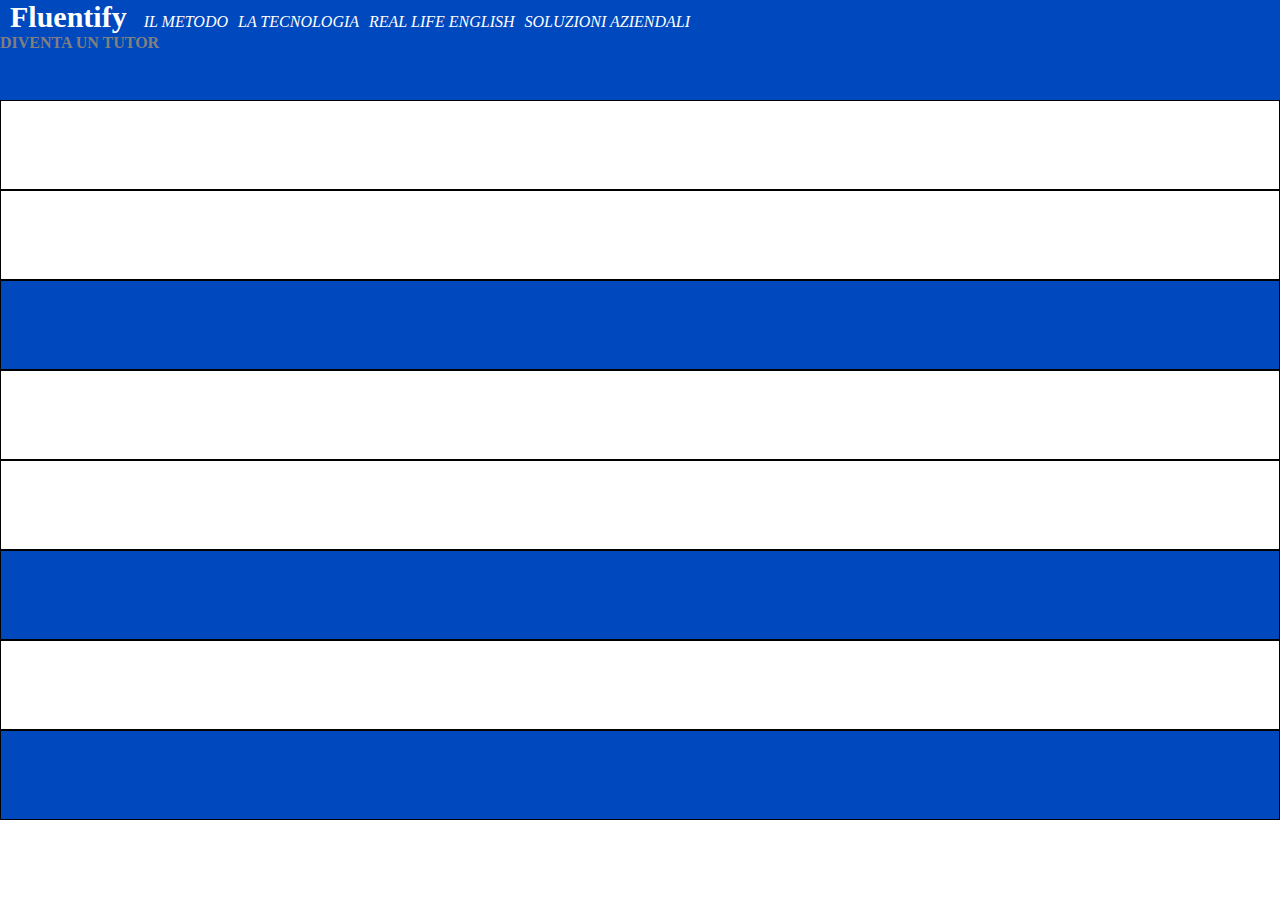
==== index.html @ 782ce587 "Inizio" ====
<!DOCTYPE html>
<html lang="en" dir="ltr">
  <head>
    <link rel="stylesheet" href="css/style.css">
    <meta charset="utf-8">
    <title>html-css-fluentify</title>
  </head>
  <body>
    <!-- Inizio pagina -->
    <div class="Pagina">
    <!-- parte header -->
     <header>
       <h2>Fluentify</h2>
        <span>IL METODO</span>
        <span>LA TECNOLOGIA</span>
        <span>REAL LIFE ENGLISH</span>
        <span>SOLUZIONI AZIENDALI</span>
      <div class="TUTOR">
        <h4>DIVENTA UN TUTOR</h4>


      </div>












     </header>
  <!-- fine parte header-->
  <!-- inizio 7 section-->
  <!-- 1/7-->
     <section>

     </section>
  <!--2/7-->
     <section>

     </section>
  <!--3/7-->
     <div class="sectionblue">

     </div>
 <!-- 4/7-->
     <section>

     </section>
  <!--5/7-->
     <section>

     </section>
  <!--6/7-->
     <div class="sectionblue">

    </div>
 <!--7/7-->
    <section>

    </section>

    <footer>

    </footer>

  </div>

  </body>
</html>
---- css/style.css ----
*{
  margin: 0;
  border: 0;
  padding: 0;
  box-sizing: border-box;
}
.Pagina{
  width: 100%;
  margin: auto;
  height: 100vh;
  }
header{
  height: 100px;
  background-color: #0048bd;
}
h2{
  color: white;
  text-shadow: 35px black;
  font-size: 30px;
  padding: 10px;
  display: inline;
}
span{
  display: inline block;
  font-style: oblique;
  color: white;
  padding: 3px;
  }
.TUTOR{
  left: 500px;
  border-bottom: 30px;
  color: GREY;
}
.oldman{
  background: url("..img/oldman.png");
  height: 50px;
  width: 50px;


}
section{
  height: 90px;
  background-color: white;
  border: 1px solid black;
}
.sectionblue{
  background-color:#0048bd;
  height: 90px;
  border: 1px solid black;
}
footer{
  height: 90px;
  background-color: #0048bd;
  border: 1px solid black;

}
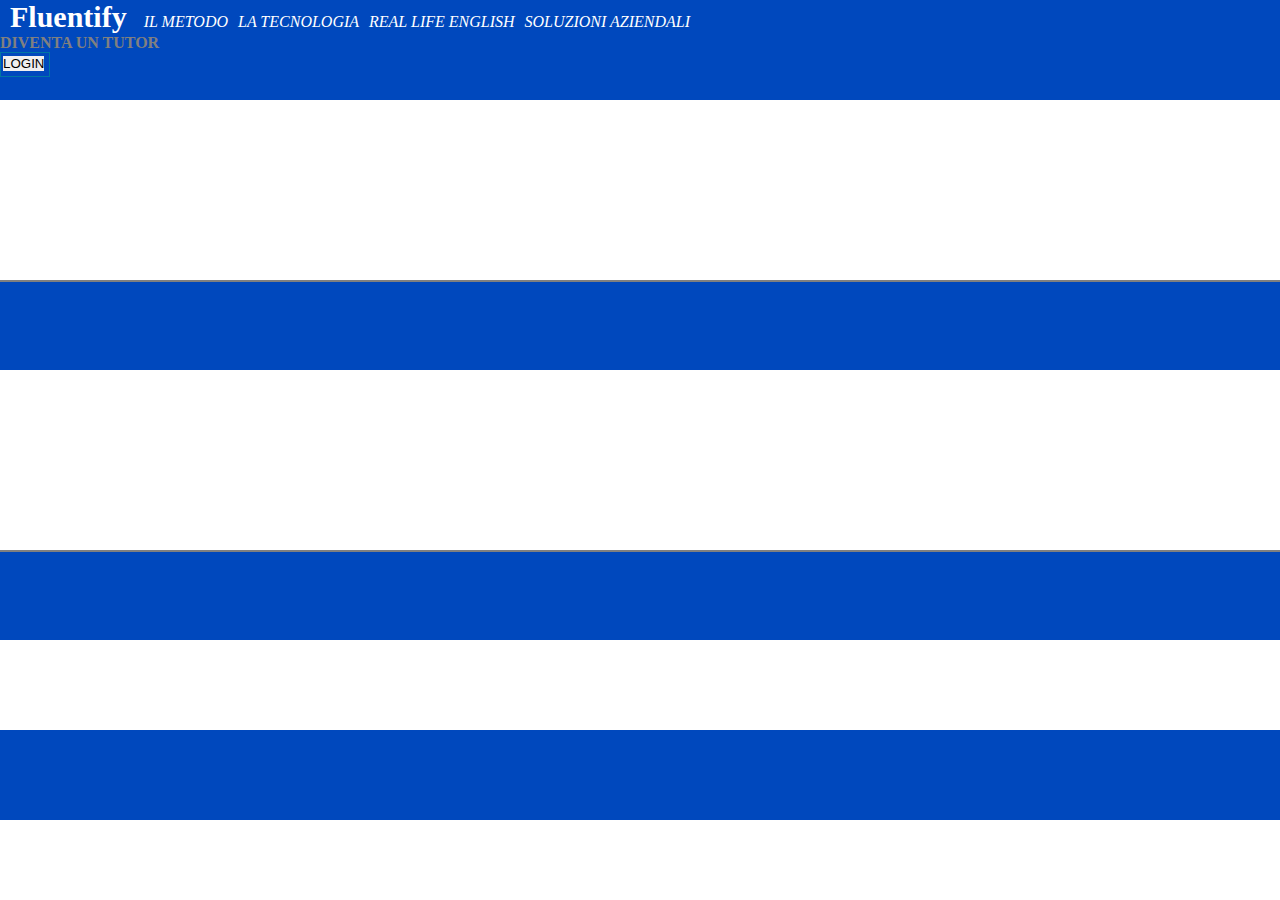
==== commit 41d4c97c: "Struttura" ====
--- a/index.html
+++ b/index.html
@@ -17,38 +17,47 @@
         <span>SOLUZIONI AZIENDALI</span>
       <div class="TUTOR">
         <h4>DIVENTA UN TUTOR</h4>
-
-
+      <div class="LOGIN">
+       <button id="pulsante">LOGIN</button>
       </div>
-
-
-
-
-
-
-
-
-
-
-
-
+      </div>
      </header>
   <!-- fine parte header-->
   <!-- inizio 7 section-->
   <!-- 1/7-->
      <section>
-
+      <div class="blocco1">
+      </div>
+      <div class="blocco2">
+      </div>
+      <div class="blocco3">
+      </div>
+      <div class="blocco4">
+      </div>
      </section>
   <!--2/7-->
      <section>
+       <div class="blocco5">
+       </div>
+       <div class="blocco6">
+       </div>
 
      </section>
   <!--3/7-->
      <div class="sectionblue">
+      <div class="blocco5">
+      </div>
+      <div class="blocco6">
+      </div>
 
      </div>
  <!-- 4/7-->
      <section>
+      <div class="blocco5">
+      </div>
+      <div class="blocco6">
+      </div>
+
 
      </section>
   <!--5/7-->
@@ -61,14 +70,24 @@
     </div>
  <!--7/7-->
     <section>
-
+      <div class="blocco1">
+      </div>
+      <div class="blocco2">
+      </div>
+      <div class="blocco3">
+      </div>
+      <div class="blocco4">
+      </div>
     </section>
-
-    <footer>
-
-    </footer>
-
-  </div>
+  <footer>
+     <div class="blocco1">
+     </div>
+     <div class="blocco2">
+     </div>
+     <div class="blocco3">
+     </div>
+  </footer>
+ </div>
 
   </body>
 </html>
--- a/css/style.css
+++ b/css/style.css
@@ -21,7 +21,7 @@
   display: inline;
 }
 span{
-  display: inline block;
+  display: inline;
   font-style: oblique;
   color: white;
   padding: 3px;
@@ -31,26 +31,73 @@
   border-bottom: 30px;
   color: GREY;
 }
+.LOGIN{
+  cursor: pointer;
+  border: solid 1px #0076a3;
+  padding: 1px 2px;
+  outline: none;
+  width: 50px;
+  height:25px;
+  left: 80%;
+}
 .oldman{
   background: url("..img/oldman.png");
   height: 50px;
   width: 50px;
-
-
 }
 section{
   height: 90px;
   background-color: white;
-  border: 1px solid black;
+  /*border: 1px solid black;*/
+}
+.blocco1{
+  height: 25px;
+  width: 100%;
+  /*border: 1px solid black;*/
+  position: relative;
+  display: inline-block;
+}
+.blocco2{
+  height:60px;
+  width: 35%;
+  /*border: 1px solid black;*/
+  position: absolute;
+}
+.blocco3{
+  height:60px;
+  width: 35%;
+  /*border: 1px solid black;*/
+  position: absolute;
+  }
+.blocco4{
+    height:60px;
+    width: 35%;
+ /*border: 1px solid black;*/
+    position: absolute;
+    float: right;
+
+  }
+.blocco5{
+   height: 90px;
+   width: 50%;
+/*border: 1px solid black;*/
+   display: inline-block;
+   }
+.blocco6{
+  height: 90px;
+  width: 50%;
+/*border: 1px solid black;*/
+  float: right;
+
 }
 .sectionblue{
   background-color:#0048bd;
   height: 90px;
-  border: 1px solid black;
+  border-top: 2px solid grey;
+/*border: 1px solid black;*/
 }
 footer{
   height: 90px;
   background-color: #0048bd;
-  border: 1px solid black;
-
+/*border: 1px solid black;*/
 }
